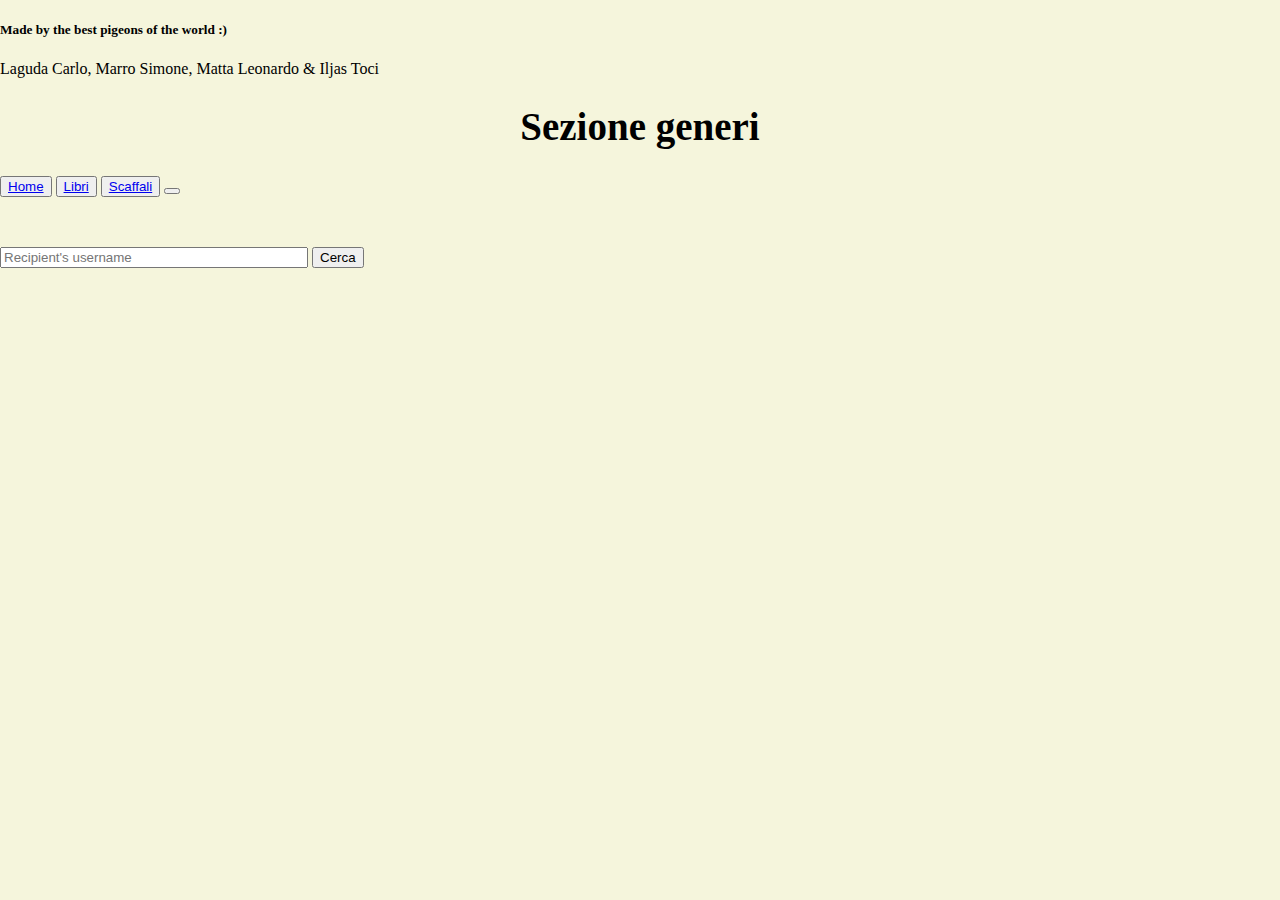
==== Sito azienda/generi.html @ c4af917d "V1.0.5 code, grapihc and general update" ====
<!doctype html>
<html lang="en">
    <head>
        <meta charset="utf-8">
        <meta name="viewport" content="width=device-width, initial-scale=1"> 
        <link href="https://cdn.jsdelivr.net/npm/bootstrap@5.0.2/dist/css/bootstrap.min.css" rel="stylesheet" integrity="sha384-EVSTQN3/azprG1Anm3QDgpJLIm9Nao0Yz1ztcQTwFspd3yD65VohhpuuCOmLASjC" crossorigin="anonymous">
        <link rel="stylesheet" href="style.css" type="text/css"> 
        <link rel="stylesheet" href="responsive.css" type="text/css">
        <title>La Libreria</title>
    </head>
    <body>
        <div class="collapse" id="navbarToggleExternalContent">
            <div class="bg-dark p-4">
                <h5 class="text-white h4">Made by the best pigeons of the world :)</h5>
                <span class="text-muted">Laguda Carlo, Marro Simone, Matta Leonardo & Iljas Toci</span>
            </div>
        </div>
        <nav class="navbar navbar-dark bg-dark">
            <div class="container-fluid">
                <h1 class="text-white text-center">Sezione generi</h1>
                <button class="btn text-white me-5"><a href="index.html" class="text-white">Home</a></button>
                <button class="btn text-white me-5"><a href="libri.html" class="text-white">Libri</a></button>
                <button class="btn text-white me-5"><a href="scaffali.html" class="text-white">Scaffali</a></button>
                <button class="navbar-toggler" type="button" data-bs-toggle="collapse" data-bs-target="#navbarToggleExternalContent" aria-controls="navbarToggleExternalContent" aria-expanded="false" aria-label="Toggle navigation">
                    <span class="navbar-toggler-icon"></span>
                </button>
            </div>
        </nav>
        <div class="container div_saerch mb-5">
            <div class=" input-group mt-3" style="max-width: 700px;">
                <input type="text" class="form-control" placeholder="Recipient's username">
                <button class="btn btn-secondary" type="button" id="btn_cerca">Cerca</button>
            </div>
        </div>
        <footer>
            <script src="https://cdn.jsdelivr.net/npm/bootstrap@5.0.2/dist/js/bootstrap.bundle.min.js" integrity="sha384-MrcW6ZMFYlzcLA8Nl+NtUVF0sA7MsXsP1UyJoMp4YLEuNSfAP+JcXn/tWtIaxVXM" crossorigin="anonymous"></script>
            <script src="script.js"></script>
        </footer>
    </body>
</html>
---- Sito azienda/style.css ----
body {
    background-color: beige;
    margin: 0px;
    padding: 0px;
}

h1 {
    font-size: 39px;
    text-align: center;
}

input {
    width: 300px;
}

.div_saerch {
    width: 400px;
    height: 75px;
    margin-top: 50px;
}

.mainDiv {
    margin: 0 auto;
    margin-top: -20px;
    width: 100%;
    height: 1000px;
}

.btn-style {
    background-color: rgb(240, 222, 199);
}

span {
    width: 500px;
    height: 300px;
    margin: 0 auto;
}

.carosello_immagini {
    max-width: 500px;
    margin-top: 100px;
}

.custom-carousel-icon {
    color: #000000 !important; /* Sovrascrivi il colore dell'icona */
}
---- Sito azienda/responsive.css ----
@media(max-width: 1200px) {
    .mainDiv{
        margin-top: -40px;
    }
    .resp{
        margin-top: 200px;
    }
    .div_saerch{
        width: 400px;
        height: 60px;
        margin-bottom: 100px;
        margin-top: 40px;
    }
    .carosello_immagini{
        width: 580px;
        margin-top: 150px;
    }
    span{
        height: 270px;
    }
    
}
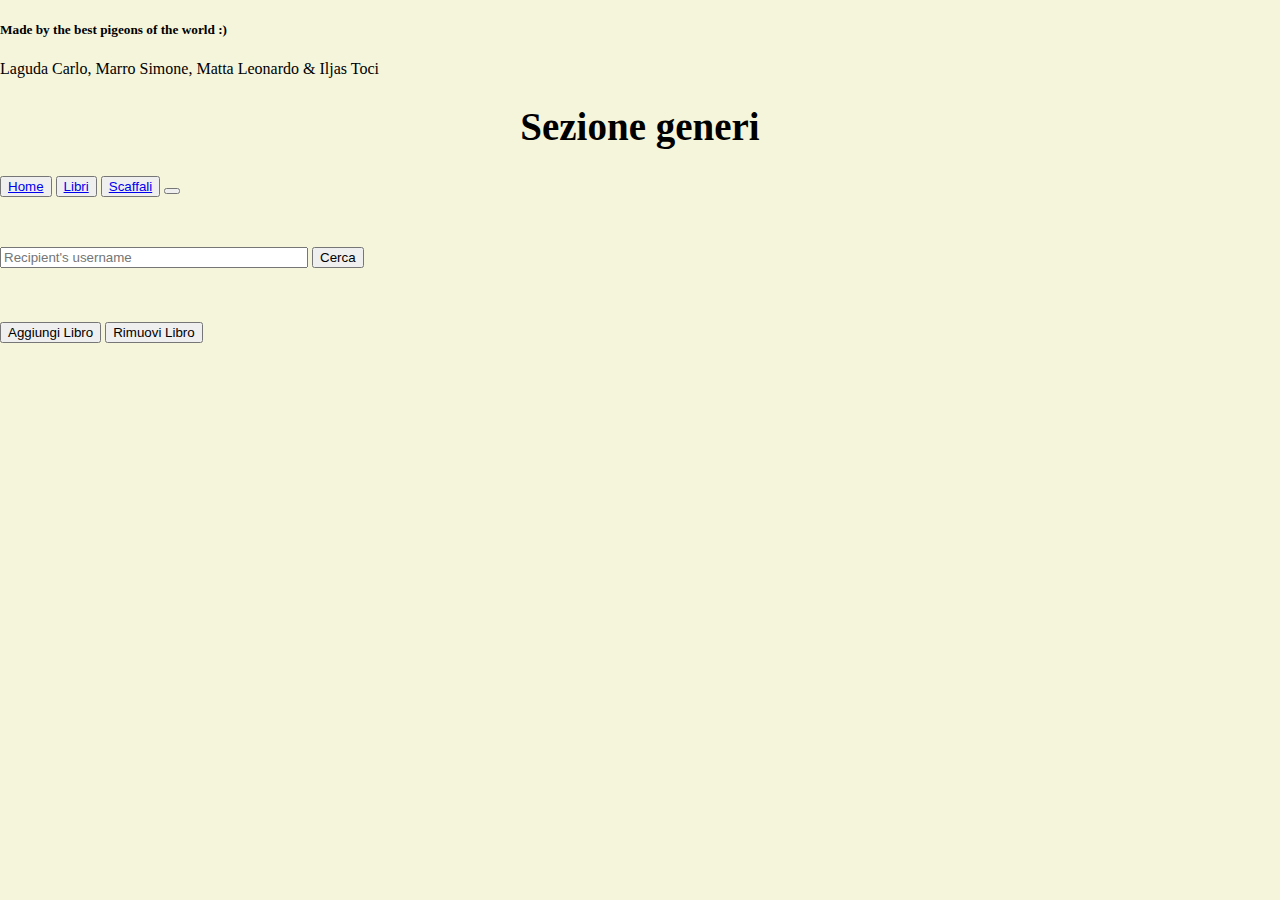
==== commit 6779d4c5: "V1.0.6 btn add/remove add and comments" ====
--- a/Sito azienda/generi.html
+++ b/Sito azienda/generi.html
@@ -1,40 +1,54 @@
 <!doctype html>
 <html lang="en">
     <head>
+        <!-- Metadati -->
         <meta charset="utf-8">
         <meta name="viewport" content="width=device-width, initial-scale=1"> 
+        <!-- Collegamenti ai fogli di stile -->
         <link href="https://cdn.jsdelivr.net/npm/bootstrap@5.0.2/dist/css/bootstrap.min.css" rel="stylesheet" integrity="sha384-EVSTQN3/azprG1Anm3QDgpJLIm9Nao0Yz1ztcQTwFspd3yD65VohhpuuCOmLASjC" crossorigin="anonymous">
         <link rel="stylesheet" href="style.css" type="text/css"> 
         <link rel="stylesheet" href="responsive.css" type="text/css">
+        <!-- Titolo della pagina -->
         <title>La Libreria</title>
     </head>
     <body>
+        <!-- Barra di navigazione -->
         <div class="collapse" id="navbarToggleExternalContent">
             <div class="bg-dark p-4">
+                <!-- Informazioni sulla creazione -->
                 <h5 class="text-white h4">Made by the best pigeons of the world :)</h5>
                 <span class="text-muted">Laguda Carlo, Marro Simone, Matta Leonardo & Iljas Toci</span>
             </div>
         </div>
         <nav class="navbar navbar-dark bg-dark">
             <div class="container-fluid">
+                <!-- Titolo della sezione -->
                 <h1 class="text-white text-center">Sezione generi</h1>
+                <!-- Pulsanti di navigazione -->
                 <button class="btn text-white me-5"><a href="index.html" class="text-white">Home</a></button>
                 <button class="btn text-white me-5"><a href="libri.html" class="text-white">Libri</a></button>
                 <button class="btn text-white me-5"><a href="scaffali.html" class="text-white">Scaffali</a></button>
+                <!-- Pulsante per il toggle della barra di navigazione -->
                 <button class="navbar-toggler" type="button" data-bs-toggle="collapse" data-bs-target="#navbarToggleExternalContent" aria-controls="navbarToggleExternalContent" aria-expanded="false" aria-label="Toggle navigation">
                     <span class="navbar-toggler-icon"></span>
                 </button>
             </div>
         </nav>
+        <!-- Campo di ricerca -->
         <div class="container div_saerch mb-5">
-            <div class=" input-group mt-3" style="max-width: 700px;">
+            <div class="input-group mt-3" style="max-width: 700px;">
                 <input type="text" class="form-control" placeholder="Recipient's username">
                 <button class="btn btn-secondary" type="button" id="btn_cerca">Cerca</button>
             </div>
         </div>
+        <!-- Pulsanti per aggiungere e rimuovere libri -->
+        <button type="button" class="btn btn-info" id="add_element" function="#">Aggiungi Libro</button>
+        <button type="button" class="btn btn-info" id="remove_elemnetent" function="#">Rimuovi Libro</button>
+        <!-- Footer -->
         <footer>
+            <!-- Collegamenti agli script -->
             <script src="https://cdn.jsdelivr.net/npm/bootstrap@5.0.2/dist/js/bootstrap.bundle.min.js" integrity="sha384-MrcW6ZMFYlzcLA8Nl+NtUVF0sA7MsXsP1UyJoMp4YLEuNSfAP+JcXn/tWtIaxVXM" crossorigin="anonymous"></script>
             <script src="script.js"></script>
         </footer>
     </body>
-</html>+</html>
--- a/Sito azienda/style.css
+++ b/Sito azienda/style.css
@@ -12,35 +12,31 @@
 input {
     width: 300px;
 }
-
+/*div per la barra di ricerca*/
 .div_saerch {
     width: 400px;
     height: 75px;
     margin-top: 50px;
 }
-
+    /*div principale*/
 .mainDiv {
     margin: 0 auto;
     margin-top: -20px;
     width: 100%;
     height: 1000px;
 }
-
-.btn-style {
-    background-color: rgb(240, 222, 199);
-}
-
+/*grandezza span carosello  carolesso*/
 span {
     width: 500px;
     height: 300px;
     margin: 0 auto;
 }
-
+/*grandezze generali carosello*/
 .carosello_immagini {
     max-width: 500px;
     margin-top: 100px;
 }
-
+/*btn per cambaire slide carosello*/
 .custom-carousel-icon {
     color: #000000 !important; /* Sovrascrivi il colore dell'icona */
 }
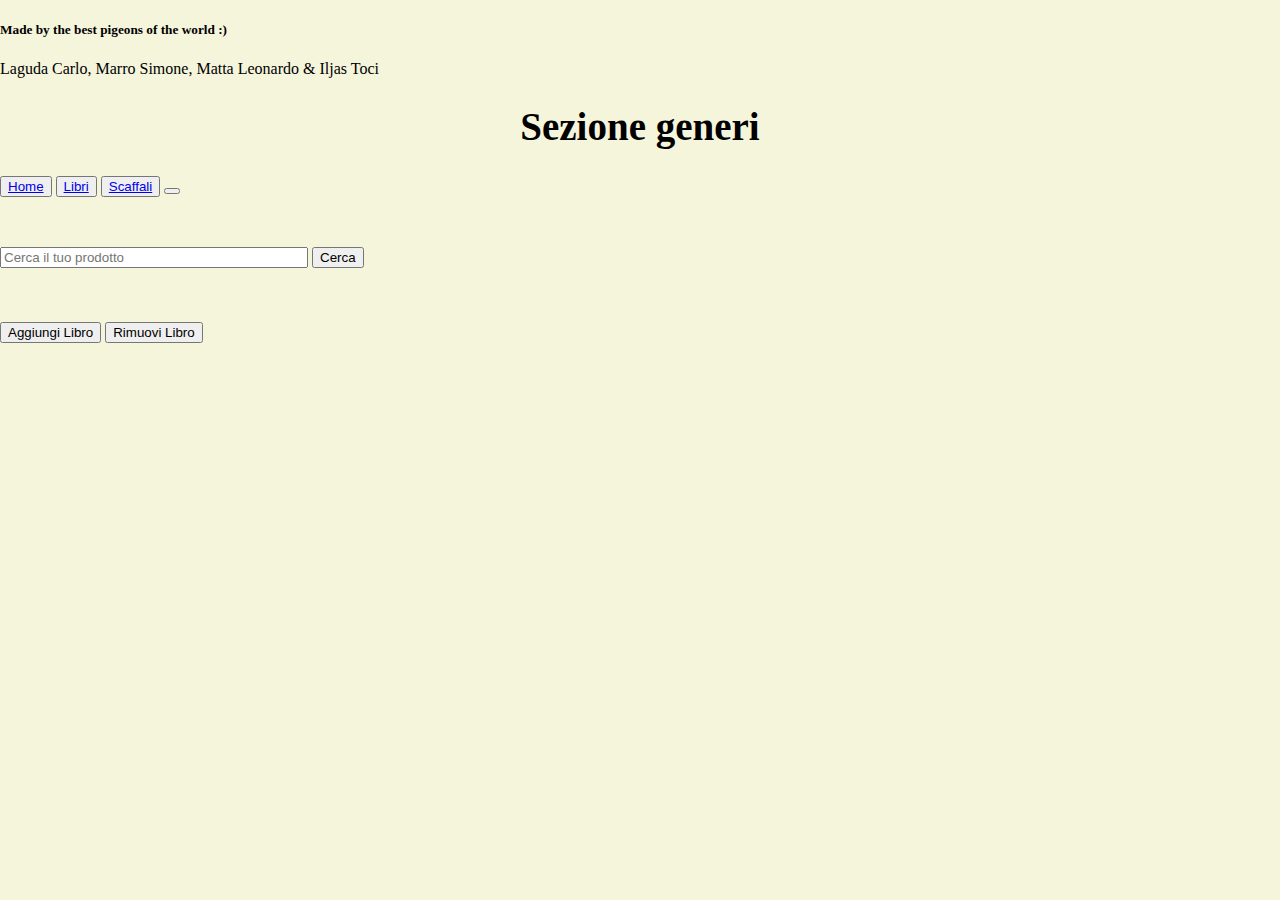
==== commit 32ea7434: "V1.0.7 select added" ====
--- a/Sito azienda/generi.html
+++ b/Sito azienda/generi.html
@@ -37,7 +37,7 @@
         <!-- Campo di ricerca -->
         <div class="container div_saerch mb-5">
             <div class="input-group mt-3" style="max-width: 700px;">
-                <input type="text" class="form-control" placeholder="Recipient's username">
+                <input type="text" class="form-control" placeholder="Cerca il tuo prodotto">
                 <button class="btn btn-secondary" type="button" id="btn_cerca">Cerca</button>
             </div>
         </div>
